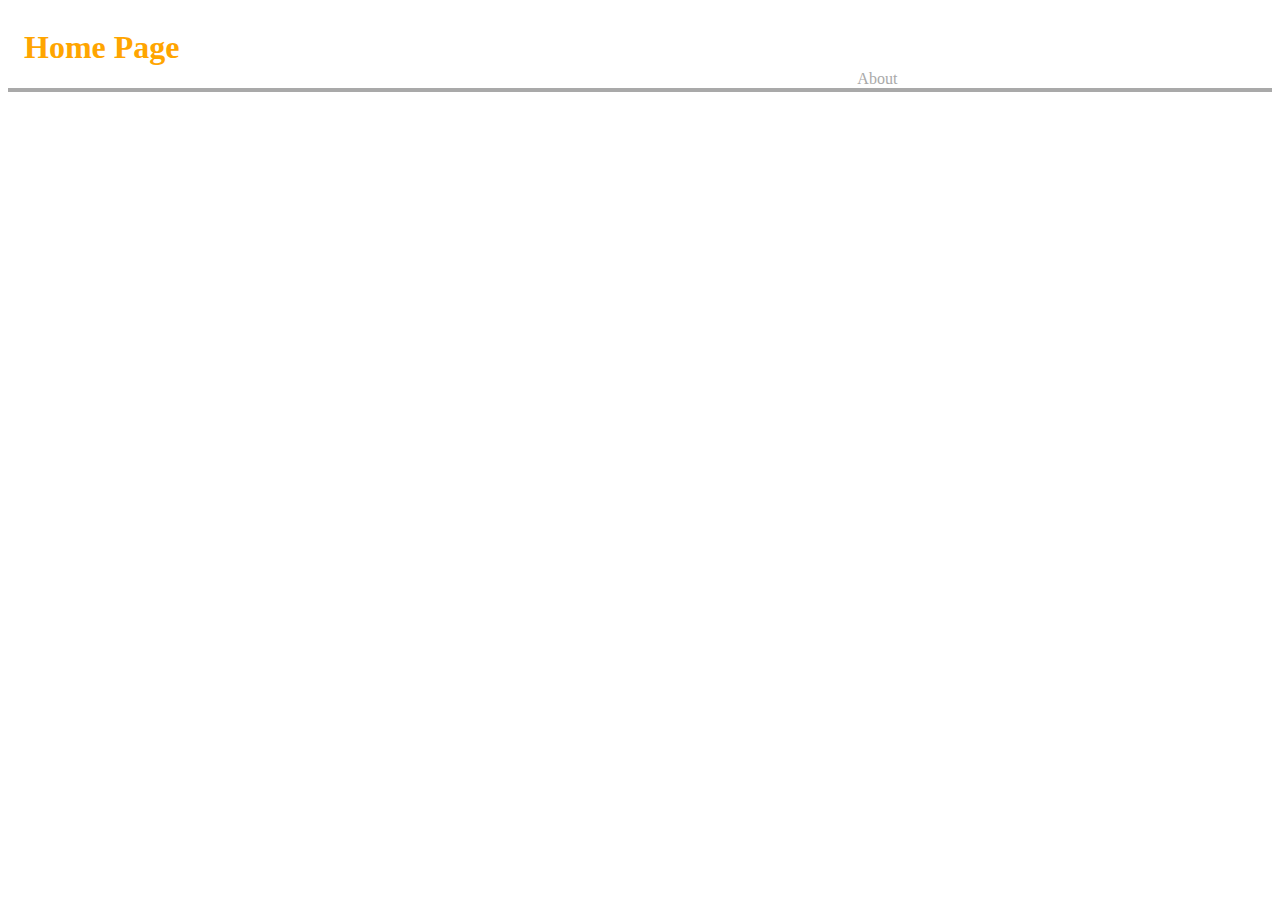
==== app/index.html @ bbf953cc "intitial commit" ====
<!DOCTYPE html>
<html>
  <head>
    <meta charset="utf-8">
    <title>Home Page</title>
    <link href="styles.css" rel="stylesheet">
  </head>
  <body>
    <header>
      <h1>Home Page</h1>
      <nav>
        <a href="about.html">About</a>
      </nav>
    </header>
  </body>
</html>
---- app/styles.css ----
header {
    display: grid;
    grid-template-columns: repeat(6, 1fr);
    grid-gap: 10px;
    align-items: end;
    border-bottom: .3rem solid darkgrey;
}

h1 {
    grid-column: 1/span 2;
    margin-left: 1rem;
    color: orange;
}

nav {
    grid-column: 5/ span 2;
}

nav a {
    text-decoration: none;
    color: darkgrey;
    font-size:
}
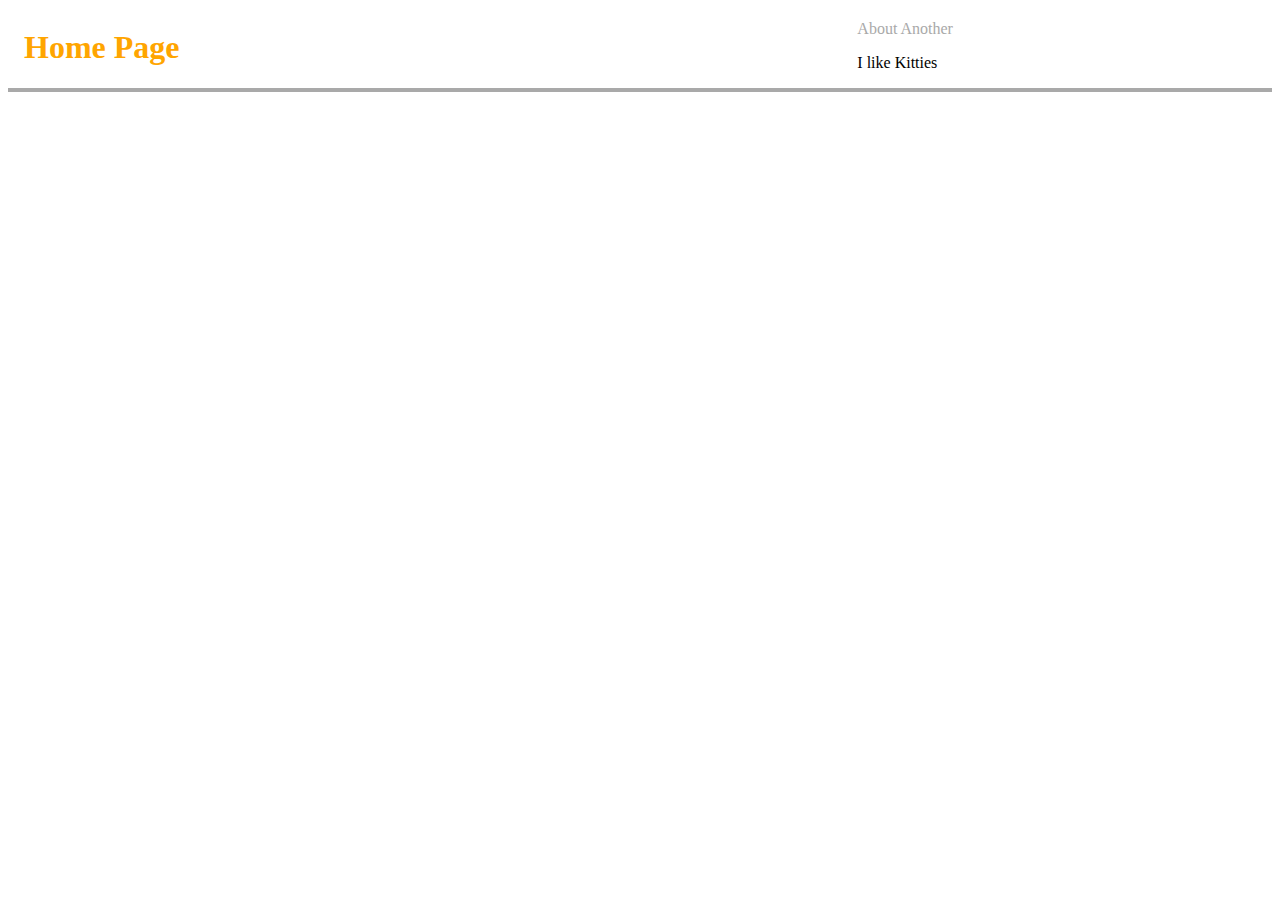
==== commit 9cd3c6e1: "p added to index" ====
--- a/app/index.html
+++ b/app/index.html
@@ -10,6 +10,8 @@
       <h1>Home Page</h1>
       <nav>
         <a href="about.html">About</a>
+        <a href="another.html">Another</a>
+        <p>I like Kitties</p>
       </nav>
     </header>
   </body>
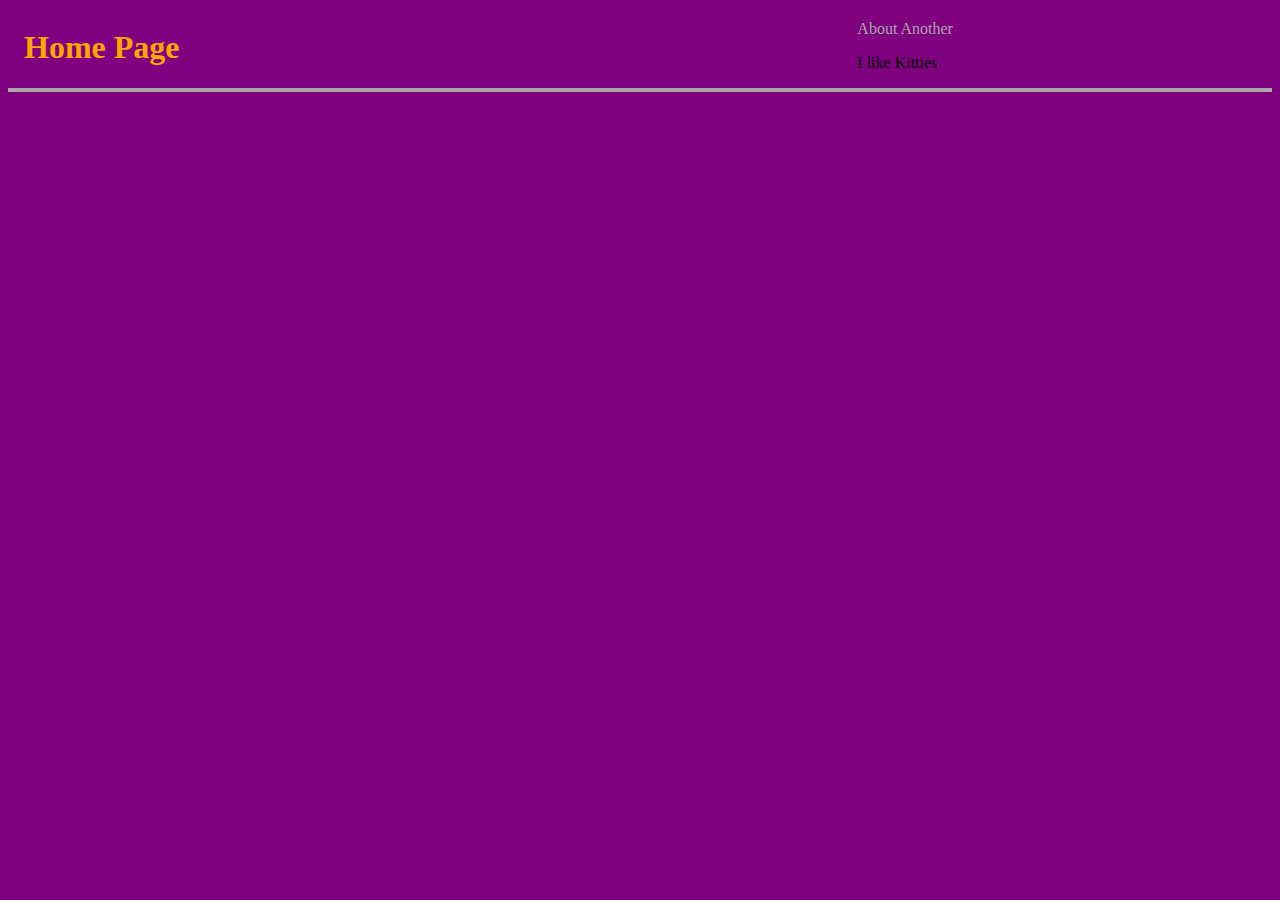
==== commit ac4d05dc: "addNewCss" ====
--- a/app/index.html
+++ b/app/index.html
@@ -4,6 +4,7 @@
     <meta charset="utf-8">
     <title>Home Page</title>
     <link href="styles.css" rel="stylesheet">
+    <link href="new.css" rel="stylesheet">
   </head>
   <body>
     <header>
--- a/app/new.css
+++ b/app/new.css
@@ -0,0 +1,3 @@
+body {
+    background-color: purple;
+}